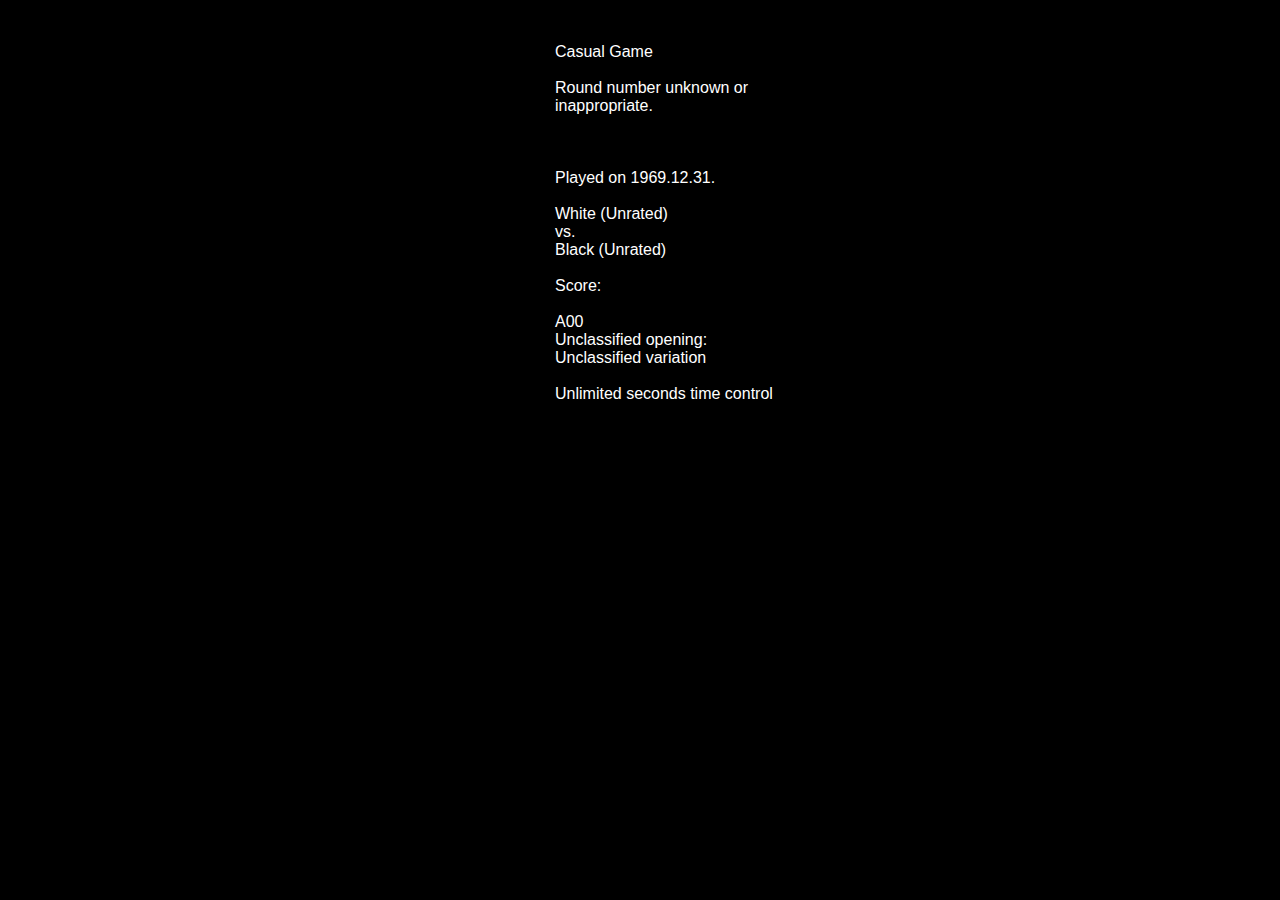
==== play.html @ 1d7f9345 "Support extra PGN fields not required by 7-tag roster." ====
<!DOCTYPE html>
<html>
<head>
<title>Record of Chess Games Played</title>
<link type="text/css" rel="stylesheet" href="viewer.css">
<script type="text/javascript" src="/pgn4web/pgn4web.js"></script>
<script type="text/javascript" src="/pgn4web/fonts/chess-informant-NAG-symbols.js"></script>
<script type="text/javascript" src="play.js" onload="JS_main(document)"></script>
</head>

<body>
<table>

<tr>
<td id="GameSelector" colspan="2"></td>
</tr>

<tr>
<td class="game" id="GameBoard"></td>
<td class="data">
<div id="GameEvent">Casual Game</div><br>
Round <span id="GameRound">number unknown or inappropriate.</span><br><br>
<span id="GameSite"></span><br><br>
Played on <span id="GameDate">1969.12.31</span>.<br><br>
<span id="GameWhite">White</span> (<span id="myWhiteElo">Unrated</span>)<br>
vs.<br>
<span id="GameBlack">Black</span> (<span id="myBlackElo">Unrated</span>)<br>
<br>
Score:  <span id="GameResult"></span><br><br>
<span id="myECO">A00</span><br>
<span id="myOpening">Unclassified opening</span>:<br>
<span id="myVariation">Unclassified variation</span><br>
<br>
<span id="myTimeControl">Unlimited</span> seconds time control
</td>
</tr>

<tr>
<td id="GameLastComment"></td>
<td id="GameLastMove"></td>
</tr>

<tr>
<td id="GameText" colspan="2"></td>
</tr>

</table>
</body>
</html>
---- viewer.css ----
@import url("/pgn4web/fonts/pgn4web-font-LiberationSans.css");
@import url("/pgn4web/fonts/pgn4web-font-ChessSansUsual.css");

body {
    background-color:  #000000;
    color           :  #FFFFFF;

    padding         :  1.75em;
    font-family     :  "pgn4web Liberation Sans", sans-serif;
}
div, span, table, tr, td {
    font-family:
        "pgn4web Liberation Sans",
        sans-serif
    ; /* fixes IE9 body CSS issue */
}


/*
 * Confusing pgn4web interaction and chessboard layout stuff follows.
 */


.boardTable {
    border-style:  none;
    border-color:  transparent;
    border-width:  0px;
    width       :  512px;
    height      :  512px;
}

/* Make the table 512 + 256 = 768 pixels wide. */
td.game {
    width:  512px;
}
td.data {
    width:  256px;
}

.pieceImage {
    width :  64px;
    height:  64px;
}

.whiteSquare,
.blackSquare,
.highlightWhiteSquare,
.highlightBlackSquare {
    width       :  64px;
    height      :  64px;
    border-style:  solid;
    border-width:  1px;
}

.whiteSquare,
.highlightWhiteSquare {
    border-color:  #C0C0C0;
    background  :  #C0C0C0;
}

.blackSquare,
.highlightBlackSquare {
    border-color:  #808080;
    background  :  #808080;
}

.highlightWhiteSquare,
.highlightBlackSquare {
    border-style:  inset;
    border-color:  gray;
}

.selectControl {
/* a "width" attribute here must use the !important flag to override default settings */
}

.optionSelectControl {
}

.buttonControlPlay,
.buttonControlStop,
.buttonControl {
/* a "width" attribute here must use the !important flag to override default settings */
}

.buttonControlSpace {
/* a "width" attribute here must use the !important flag to override default settings */
}

.searchPgnButton {
/* a "width" attribute here must use the !important flag to override default settings */
}

.searchPgnExpression {
/* a "width" attribute here must use the !important flag to override default settings */
}

.move,
.variation,
.comment {
    line-height:  1.4em;
    font-weight:  normal;
}

.move,
.variation,
.commentMove {
    font-family:
        "pgn4web ChessSansUsual",
        "pgn4web Liberation Sans",
        sans-serif
    ;
}

a.move,
a.variation,
.commentMove {
    white-space:  nowrap;
}

.move,
.variation {
    text-decoration:  none;
}

a.move:hover, a.variation:hover {
    text-decoration:  underline;
}

.move {
    color:  white;
}

.comment,
.variation,
.label {
    color:  gray;
}

a.variation {
    color:  gray;
}

.moveOn,
.variationOn {
    background:  #808000;
}
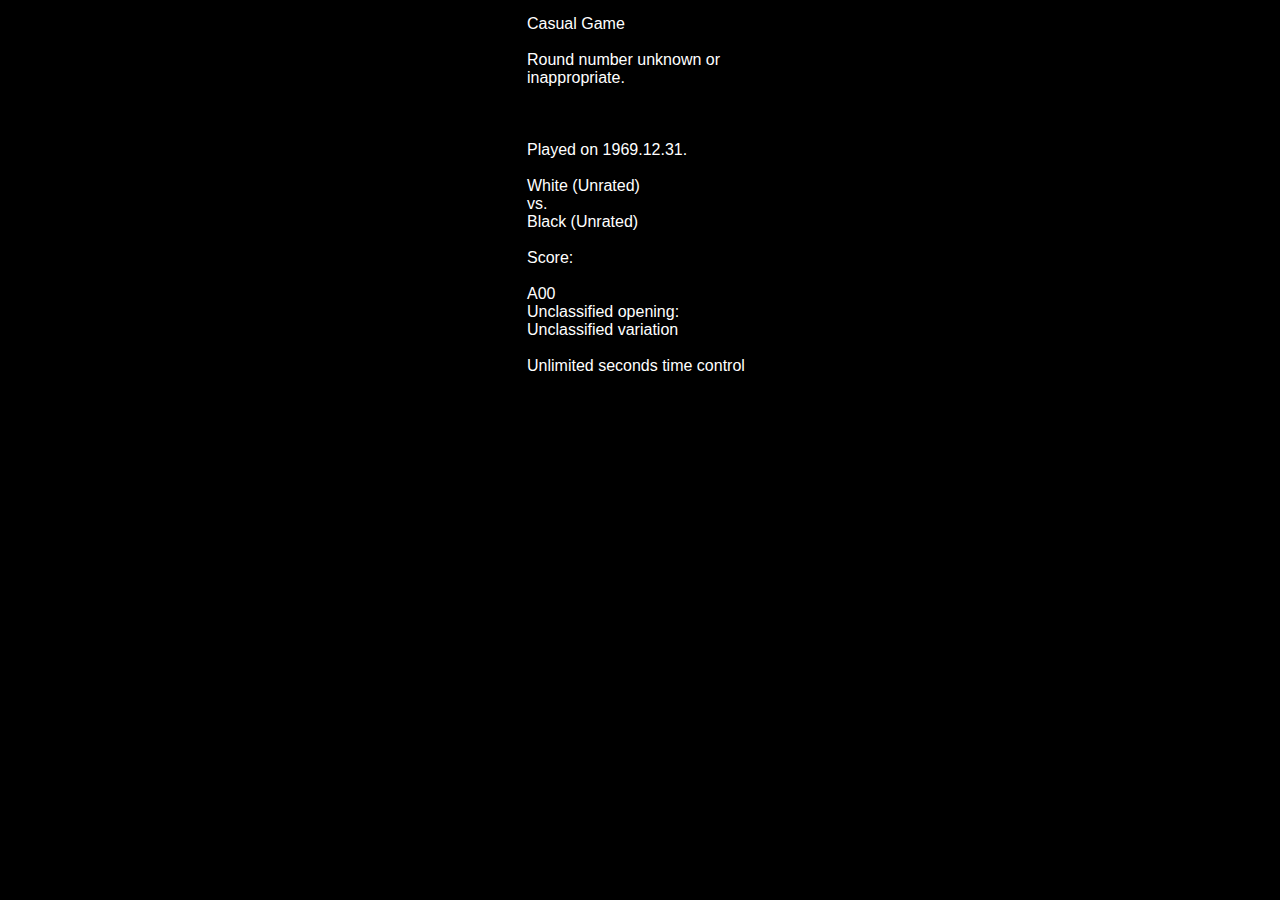
==== commit ccd9b5d0: "forgot the navbar buttons" ====
--- a/play.html
+++ b/play.html
@@ -35,6 +35,8 @@
 </td>
 </tr>
 
+<tr><td id="GameButtons" colspan="2"></td></tr>
+
 <tr>
 <td id="GameLastComment"></td>
 <td id="GameLastMove"></td>
--- a/viewer.css
+++ b/viewer.css
@@ -4,15 +4,12 @@
 body {
     background-color:  #000000;
     color           :  #FFFFFF;
-
-    padding         :  1.75em;
-    font-family     :  "pgn4web Liberation Sans", sans-serif;
 }
-div, span, table, tr, td {
+body, div, span, table, tr, td {
     font-family:
         "pgn4web Liberation Sans",
         sans-serif
-    ; /* fixes IE9 body CSS issue */
+    ;
 }
 
 
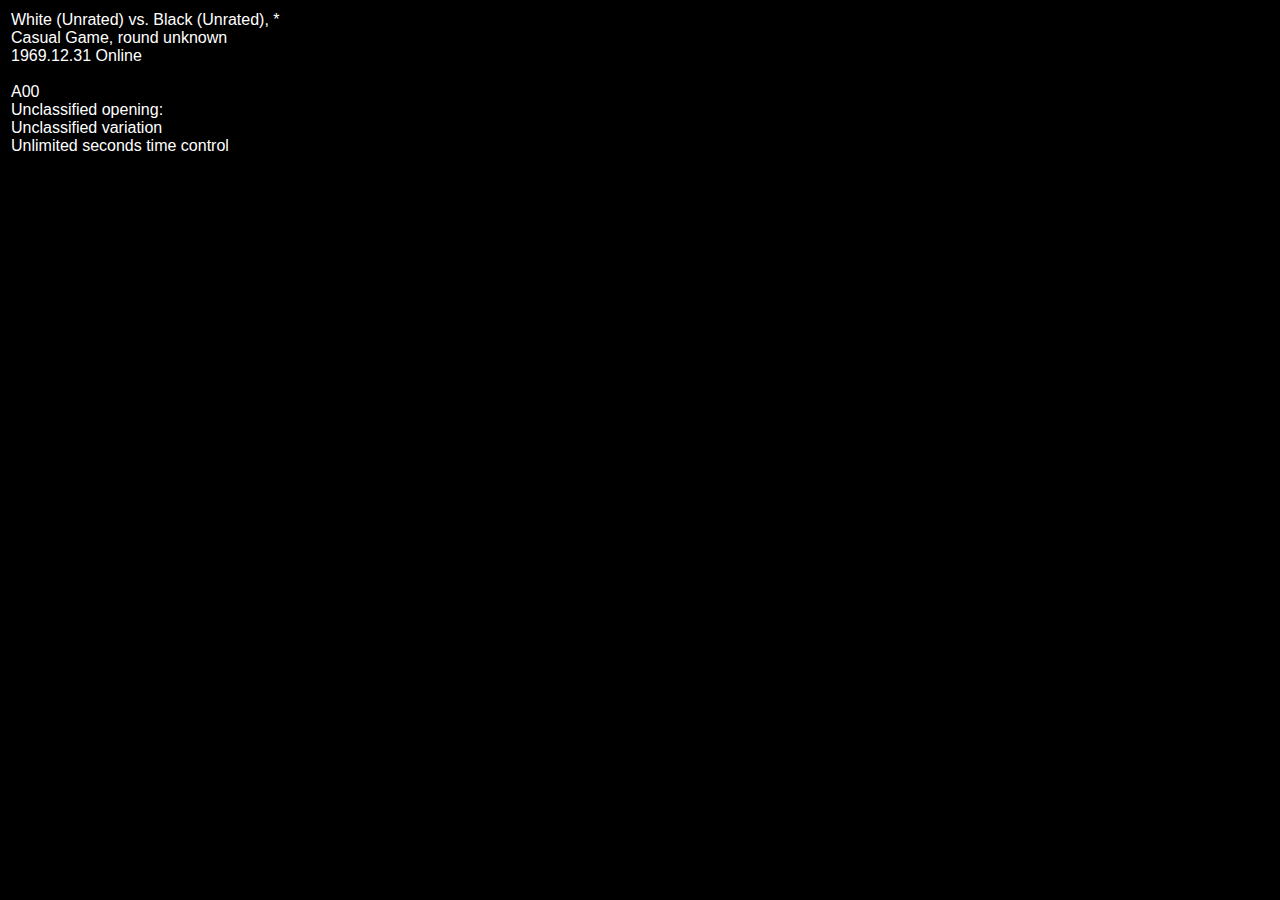
==== commit a65af6c3: "reorganized tabular layout of annotations with board view" ====
--- a/play.html
+++ b/play.html
@@ -9,43 +9,41 @@
 </head>
 
 <body>
-<table>
+<table><tr>
 
-<tr>
-<td id="GameSelector" colspan="2"></td>
-</tr>
+<td class="game">
+<div id="GameSelector"></div>
+<div id="GameBoard"></div>
+<div id="GameButtons"></div>
 
-<tr>
-<td class="game" id="GameBoard"></td>
-<td class="data">
-<div id="GameEvent">Casual Game</div><br>
-Round <span id="GameRound">number unknown or inappropriate.</span><br><br>
-<span id="GameSite"></span><br><br>
-Played on <span id="GameDate">1969.12.31</span>.<br><br>
-<span id="GameWhite">White</span> (<span id="myWhiteElo">Unrated</span>)<br>
-vs.<br>
-<span id="GameBlack">Black</span> (<span id="myBlackElo">Unrated</span>)<br>
+<div>
+<span id="GameWhite">White</span> (<span id="myWhiteElo">Unrated</span>) vs.
+<span id="GameBlack">Black</span> (<span id="myBlackElo">Unrated</span>),
+<span id="GameResult">*</span>
+</div>
+
+<div>
+<span id="GameEvent">Casual Game</span>,
+round <span id="GameRound">unknown</span>
+</div>
+
+<div>
+<span id="GameDate">1969.12.31</span> <span id="GameSite">Online</span>
+</div>
+
 <br>
-Score:  <span id="GameResult"></span><br><br>
+
+<div>
 <span id="myECO">A00</span><br>
 <span id="myOpening">Unclassified opening</span>:<br>
 <span id="myVariation">Unclassified variation</span><br>
-<br>
 <span id="myTimeControl">Unlimited</span> seconds time control
+</div>
+</td>
+
+<td id="GameText">
 </td>
 </tr>
-
-<tr><td id="GameButtons" colspan="2"></td></tr>
-
-<tr>
-<td id="GameLastComment"></td>
-<td id="GameLastMove"></td>
-</tr>
-
-<tr>
-<td id="GameText" colspan="2"></td>
-</tr>
-
 </table>
 </body>
 </html>
--- a/viewer.css
+++ b/viewer.css
@@ -26,12 +26,12 @@
     height      :  512px;
 }
 
-/* Make the table 512 + 256 = 768 pixels wide. */
+table {
+    width:  100%;
+}
 td.game {
     width:  512px;
-}
-td.data {
-    width:  256px;
+    vertical-align:  top;
 }
 
 .pieceImage {
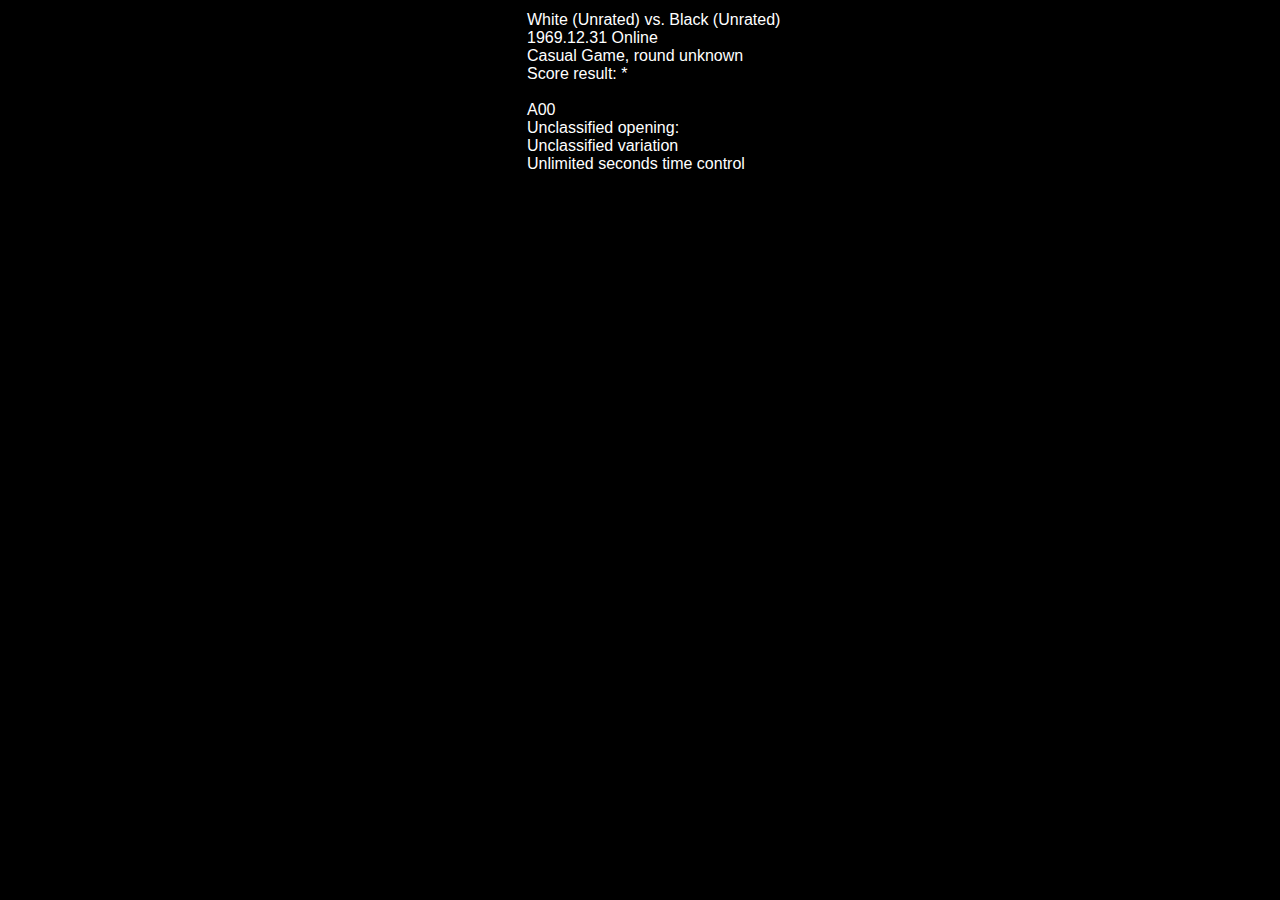
==== commit f5737172: "Move comments and annotations to the end below the move list." ====
--- a/play.html
+++ b/play.html
@@ -12,25 +12,21 @@
 <table><tr>
 
 <td class="game">
+
 <div id="GameSelector"></div>
 <div id="GameBoard"></div>
 <div id="GameButtons"></div>
+</td>
 
+<td>
 <div>
-<span id="GameWhite">White</span> (<span id="myWhiteElo">Unrated</span>) vs.
-<span id="GameBlack">Black</span> (<span id="myBlackElo">Unrated</span>),
-<span id="GameResult">*</span>
+<span id="GameWhite">White</span> (<span id="myWhiteElo">Unrated</span>)
+vs.
+<span id="GameBlack">Black</span> (<span id="myBlackElo">Unrated</span>)
 </div>
-
-<div>
-<span id="GameEvent">Casual Game</span>,
-round <span id="GameRound">unknown</span>
-</div>
-
-<div>
-<span id="GameDate">1969.12.31</span> <span id="GameSite">Online</span>
-</div>
-
+<div><span id="GameDate">1969.12.31</span> <span id="GameSite">Online</span></div>
+<div><span id="GameEvent">Casual Game</span>, round <span id="GameRound">unknown</span></div>
+<div>Score result:  <span id="GameResult">*</span></div>
 <br>
 
 <div>
@@ -39,9 +35,11 @@
 <span id="myVariation">Unclassified variation</span><br>
 <span id="myTimeControl">Unlimited</span> seconds time control
 </div>
-</td>
+<br>
 
-<td id="GameText">
+<div id="GameLastMove"></div>
+<div id="GameText"></div>
+<div id="GameLastComment"></div>
 </td>
 </tr>
 </table>
--- a/viewer.css
+++ b/viewer.css
@@ -29,9 +29,11 @@
 table {
     width:  100%;
 }
+td {
+    vertical-align:  top;
+}
 td.game {
     width:  512px;
-    vertical-align:  top;
 }
 
 .pieceImage {
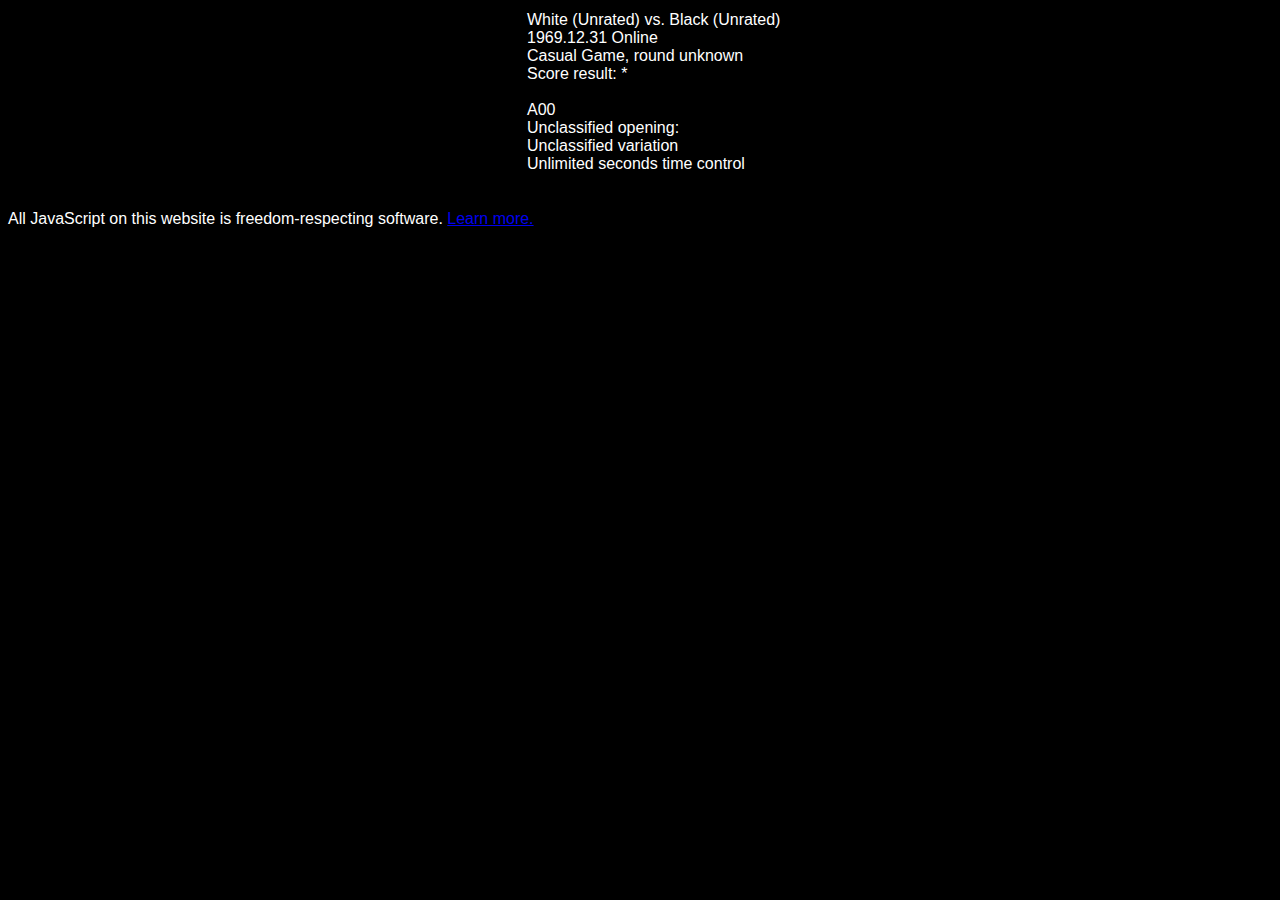
==== commit ac8dfc7b: "All JS in use by /uscf is now exclusively free software." ====
--- a/play.html
+++ b/play.html
@@ -43,5 +43,7 @@
 </td>
 </tr>
 </table>
+
+<p>All JavaScript on this website is freedom-respecting software.  <a href="/free-js.html" rel="jslicense">Learn more.</a></p>
 </body>
 </html>
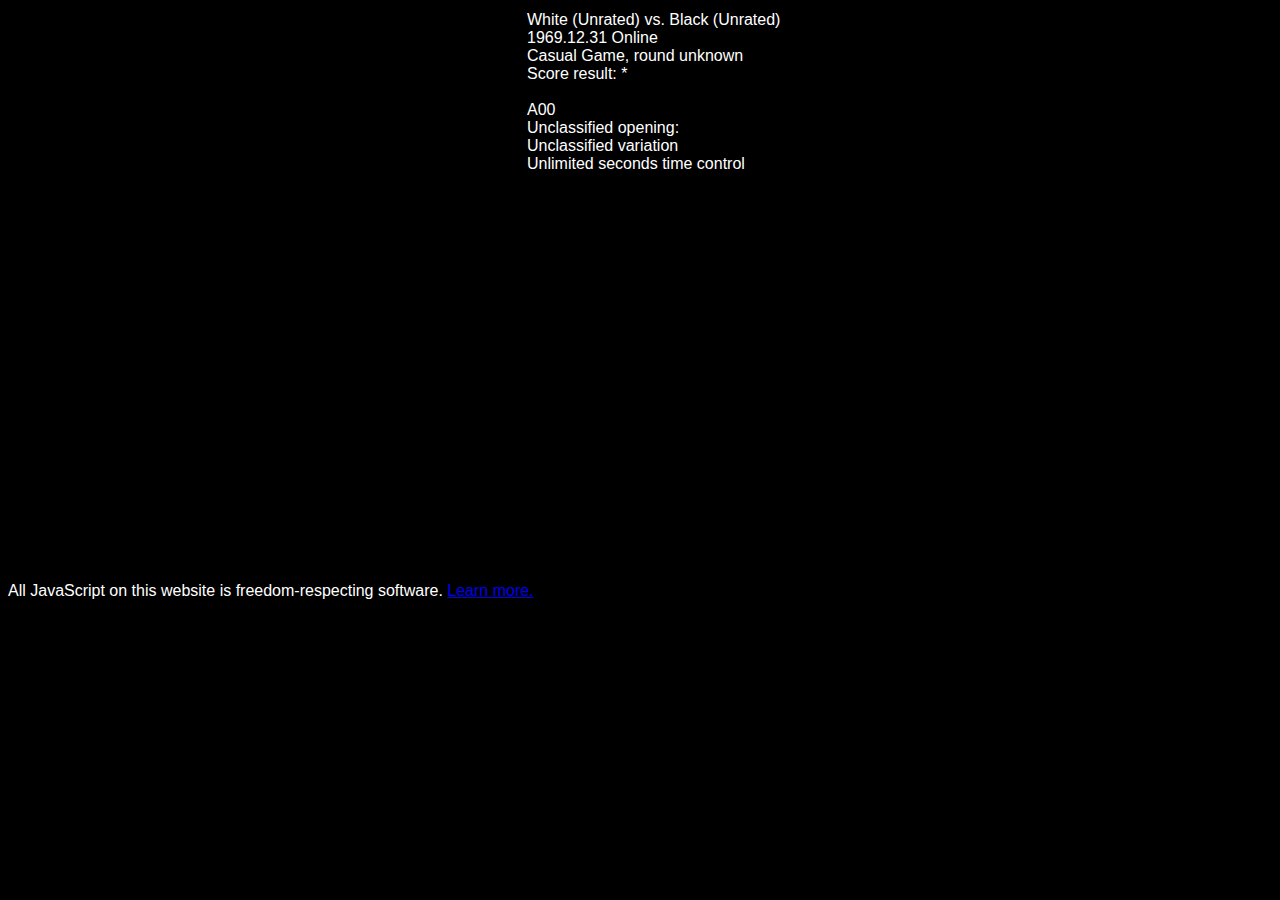
==== commit 5733bff1: "fixed comments display within a scrollable container" ====
--- a/play.html
+++ b/play.html
@@ -5,7 +5,26 @@
 <link type="text/css" rel="stylesheet" href="viewer.css">
 <script type="text/javascript" src="/pgn4web/pgn4web.js"></script>
 <script type="text/javascript" src="/pgn4web/fonts/chess-informant-NAG-symbols.js"></script>
-<script type="text/javascript" src="play.js" onload="JS_main(document)"></script>
+
+<script>
+// @license magnet:?xt=urn:btih:cf05388f2679ee054f2beb29a391d25f4e673ac3&dn=gpl-2.0.txt GPL-v2-or-Later
+function main() {
+    "use strict";
+    JS_main(document);
+}
+function customFunctionOnMove() {
+    "use strict";
+    var LastMove = document.getElementById("GameLastMove");
+    if (CurrentPly === StartPly) {
+     // var instructions = "(Right and left arrow keys go forward and back.)";
+     // LastMove.innerHTML = LastMove.innerHTML.replace("1.", instructions);
+        LastMove.innerHTML = "<span class=\"move notranslate\">&nbsp;</span>";
+    }
+    autoScrollToCurrentMove("GameText");
+}
+// @license-end
+</script>
+<script type="text/javascript" src="play.js" onload="main()"></script>
 </head>
 
 <body>
@@ -38,8 +57,7 @@
 <br>
 
 <div id="GameLastMove"></div>
-<div id="GameText"></div>
-<div id="GameLastComment"></div>
+<div id="GameText" style="overflow-y:scroll; height:372px;"></div>
 </td>
 </tr>
 </table>
